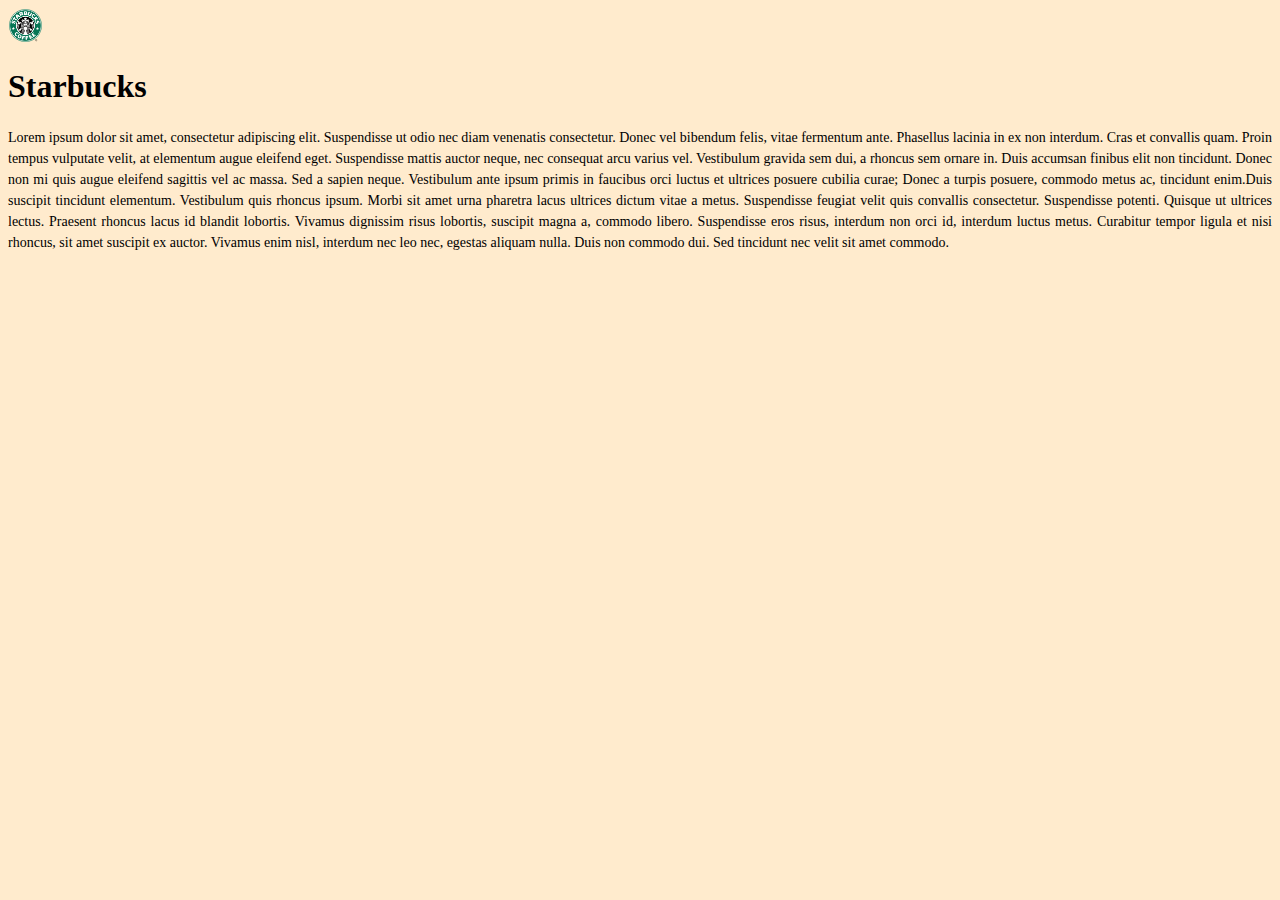
==== esercizio3/eserizio3.html @ b7bb6aff "Initial commit" ====
<!DOCTYPE html>
<html lang="it">
    <head>
        <link rel="stylesheet" href="esercizio3.css">
    </head>
    <body>
        <img src="img/starbucks.png" alt="logo starbucks" height="35px">
        <h1>Starbucks</h1>
        <p>Lorem ipsum dolor sit amet, consectetur adipiscing elit. Suspendisse ut odio nec diam venenatis consectetur. Donec vel bibendum felis, vitae fermentum ante. Phasellus lacinia in ex non interdum. Cras et convallis quam. Proin tempus vulputate velit, at elementum augue eleifend eget. Suspendisse mattis auctor neque, nec consequat arcu varius vel. Vestibulum gravida sem dui, a rhoncus sem ornare in. Duis accumsan finibus elit non tincidunt. Donec non mi quis augue eleifend sagittis vel ac massa. Sed a sapien neque. Vestibulum ante ipsum primis in faucibus orci luctus et ultrices posuere cubilia curae; Donec a turpis posuere, commodo metus ac, tincidunt enim.Duis suscipit tincidunt elementum. Vestibulum quis rhoncus ipsum. Morbi sit amet urna pharetra lacus ultrices dictum vitae a metus. Suspendisse feugiat velit quis convallis consectetur. Suspendisse potenti. Quisque ut ultrices lectus. Praesent rhoncus lacus id blandit lobortis. Vivamus dignissim risus lobortis, suscipit magna a, commodo libero. Suspendisse eros risus, interdum non orci id, interdum luctus metus. Curabitur tempor ligula et nisi rhoncus, sit amet suscipit ex auctor. Vivamus enim nisl, interdum nec leo nec, egestas aliquam nulla. Duis non commodo dui. Sed tincidunt nec velit sit amet commodo.</p>
    </body>   
</html>
---- esercizio3/esercizio3.css ----
body {
    background-color: blanchedalmond;
}
h1 { 
font-size: 32px;
}
p {
    text-align: justify;
    font-size: 14px;
    line-height: 1.5;
}
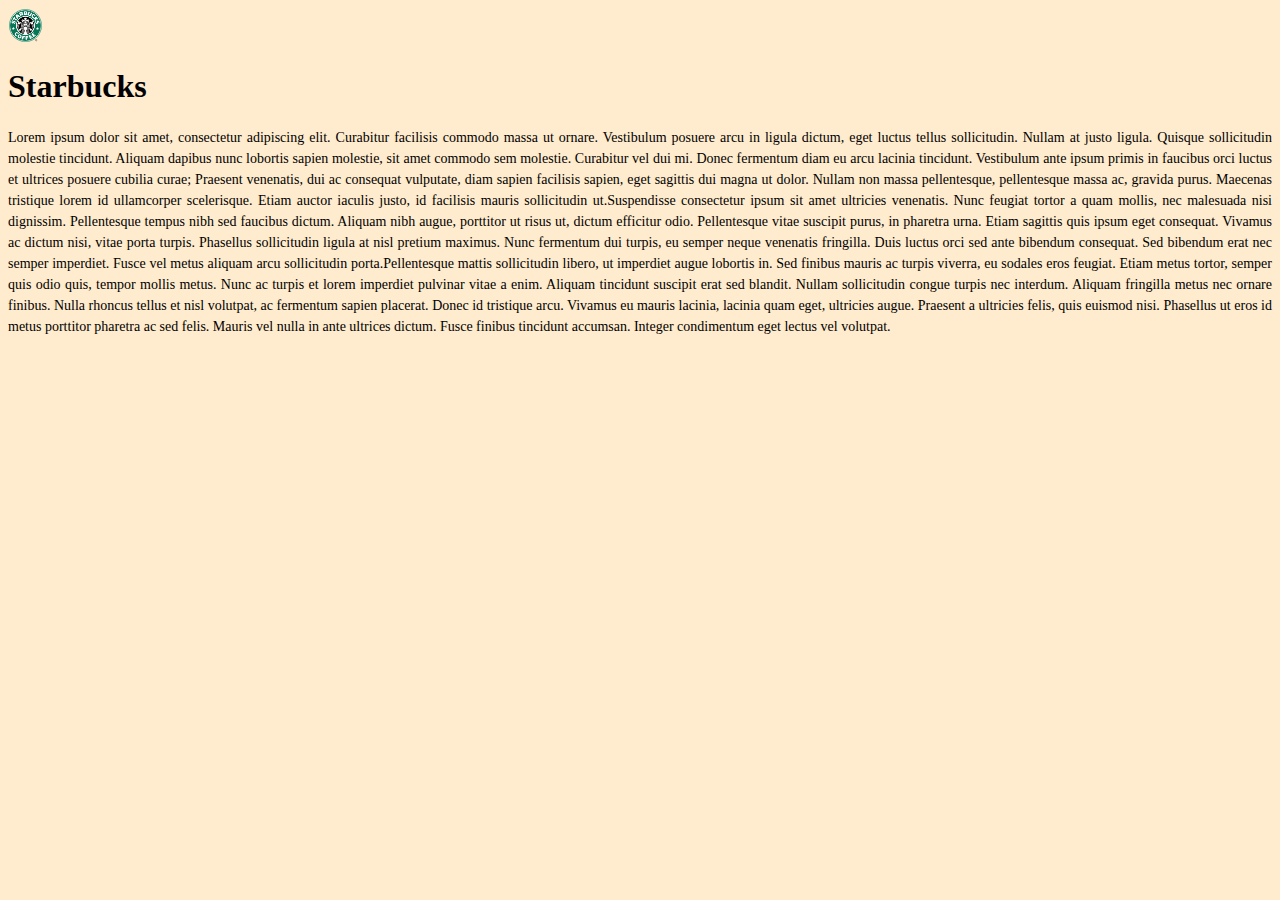
==== commit d392e4b7: "esercizio aggiornati" ====
--- a/esercizio3/eserizio3.html
+++ b/esercizio3/eserizio3.html
@@ -6,6 +6,6 @@
     <body>
         <img src="img/starbucks.png" alt="logo starbucks" height="35px">
         <h1>Starbucks</h1>
-        <p>Lorem ipsum dolor sit amet, consectetur adipiscing elit. Suspendisse ut odio nec diam venenatis consectetur. Donec vel bibendum felis, vitae fermentum ante. Phasellus lacinia in ex non interdum. Cras et convallis quam. Proin tempus vulputate velit, at elementum augue eleifend eget. Suspendisse mattis auctor neque, nec consequat arcu varius vel. Vestibulum gravida sem dui, a rhoncus sem ornare in. Duis accumsan finibus elit non tincidunt. Donec non mi quis augue eleifend sagittis vel ac massa. Sed a sapien neque. Vestibulum ante ipsum primis in faucibus orci luctus et ultrices posuere cubilia curae; Donec a turpis posuere, commodo metus ac, tincidunt enim.Duis suscipit tincidunt elementum. Vestibulum quis rhoncus ipsum. Morbi sit amet urna pharetra lacus ultrices dictum vitae a metus. Suspendisse feugiat velit quis convallis consectetur. Suspendisse potenti. Quisque ut ultrices lectus. Praesent rhoncus lacus id blandit lobortis. Vivamus dignissim risus lobortis, suscipit magna a, commodo libero. Suspendisse eros risus, interdum non orci id, interdum luctus metus. Curabitur tempor ligula et nisi rhoncus, sit amet suscipit ex auctor. Vivamus enim nisl, interdum nec leo nec, egestas aliquam nulla. Duis non commodo dui. Sed tincidunt nec velit sit amet commodo.</p>
+        <p>Lorem ipsum dolor sit amet, consectetur adipiscing elit. Curabitur facilisis commodo massa ut ornare. Vestibulum posuere arcu in ligula dictum, eget luctus tellus sollicitudin. Nullam at justo ligula. Quisque sollicitudin molestie tincidunt. Aliquam dapibus nunc lobortis sapien molestie, sit amet commodo sem molestie. Curabitur vel dui mi. Donec fermentum diam eu arcu lacinia tincidunt. Vestibulum ante ipsum primis in faucibus orci luctus et ultrices posuere cubilia curae; Praesent venenatis, dui ac consequat vulputate, diam sapien facilisis sapien, eget sagittis dui magna ut dolor. Nullam non massa pellentesque, pellentesque massa ac, gravida purus. Maecenas tristique lorem id ullamcorper scelerisque. Etiam auctor iaculis justo, id facilisis mauris sollicitudin ut.Suspendisse consectetur ipsum sit amet ultricies venenatis. Nunc feugiat tortor a quam mollis, nec malesuada nisi dignissim. Pellentesque tempus nibh sed faucibus dictum. Aliquam nibh augue, porttitor ut risus ut, dictum efficitur odio. Pellentesque vitae suscipit purus, in pharetra urna. Etiam sagittis quis ipsum eget consequat. Vivamus ac dictum nisi, vitae porta turpis. Phasellus sollicitudin ligula at nisl pretium maximus. Nunc fermentum dui turpis, eu semper neque venenatis fringilla. Duis luctus orci sed ante bibendum consequat. Sed bibendum erat nec semper imperdiet. Fusce vel metus aliquam arcu sollicitudin porta.Pellentesque mattis sollicitudin libero, ut imperdiet augue lobortis in. Sed finibus mauris ac turpis viverra, eu sodales eros feugiat. Etiam metus tortor, semper quis odio quis, tempor mollis metus. Nunc ac turpis et lorem imperdiet pulvinar vitae a enim. Aliquam tincidunt suscipit erat sed blandit. Nullam sollicitudin congue turpis nec interdum. Aliquam fringilla metus nec ornare finibus. Nulla rhoncus tellus et nisl volutpat, ac fermentum sapien placerat. Donec id tristique arcu. Vivamus eu mauris lacinia, lacinia quam eget, ultricies augue. Praesent a ultricies felis, quis euismod nisi. Phasellus ut eros id metus porttitor pharetra ac sed felis. Mauris vel nulla in ante ultrices dictum. Fusce finibus tincidunt accumsan. Integer condimentum eget lectus vel volutpat.</p>
     </body>   
 </html>